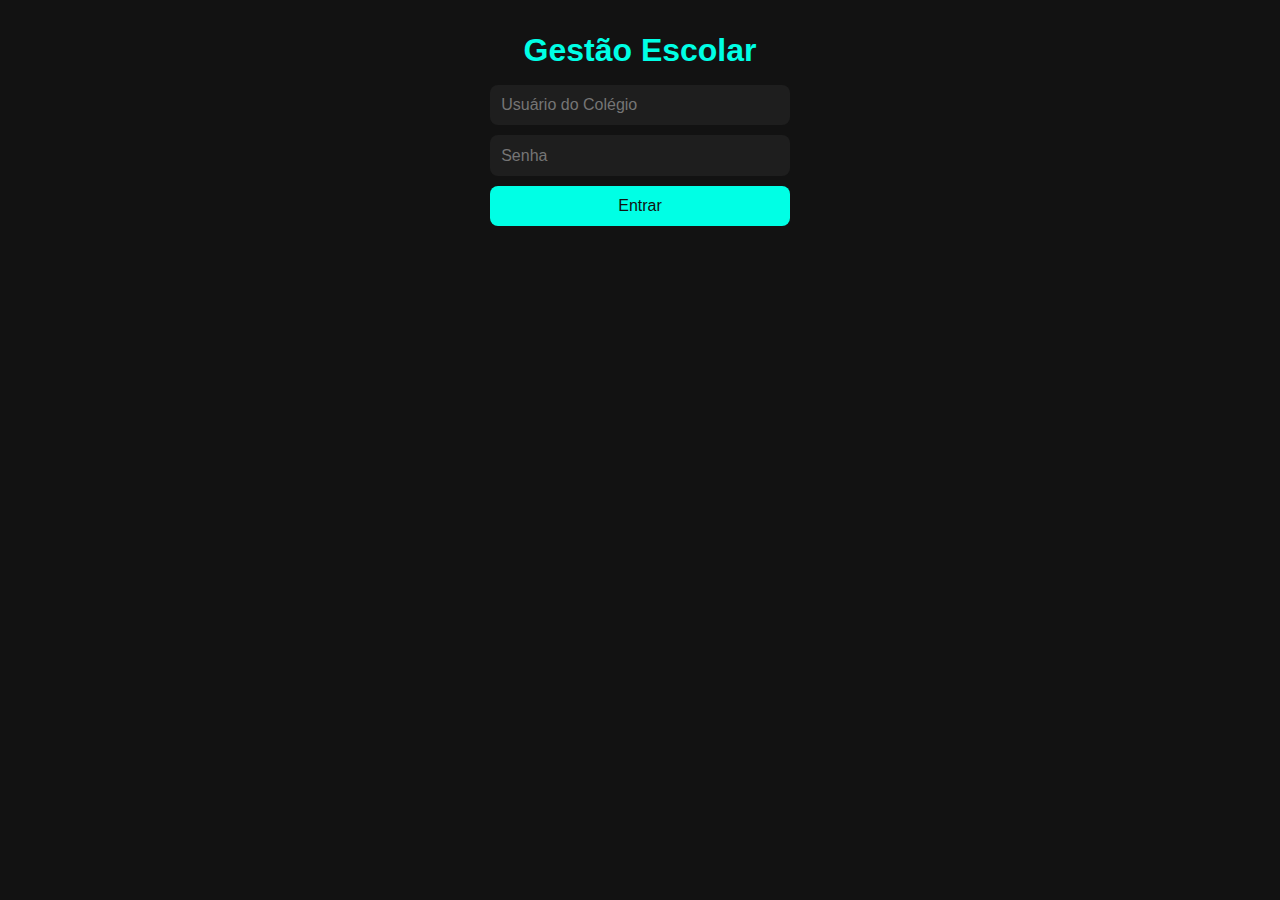
==== index.html @ e0085fc4 "Add files via upload" ====
<!DOCTYPE html>
<html lang="pt-BR">
<head>
  <meta charset="UTF-8">
  <title>Login | Gestão Escolar</title>
  <link rel="stylesheet" href="style.css">
</head>
<body>
  <div class="login-container">
    <h1>Gestão Escolar</h1>
    <form id="login-form">
      <input type="text" id="usuario" placeholder="Usuário do Colégio" required>
      <input type="password" id="senha" placeholder="Senha" required>
      <button type="submit">Entrar</button>
    </form>
  </div>
  <script>
  document.getElementById('login-form').addEventListener('submit', function(e) {
    e.preventDefault();
    const usuario = document.getElementById('usuario').value;
    const senha = document.getElementById('senha').value;

    const usuarios = JSON.parse(localStorage.getItem('usuarios')) || {};
    if (usuarios[usuario] && usuarios[usuario] === senha) {
      localStorage.setItem('usuarioAtivo', usuario);
      window.location.href = 'cadastro.html';
    } else {
      alert("Usuário ou senha inválidos.");
    }
  });
</script>
</body>
</html>
---- style.css ----
* {
  margin: 0;
  padding: 0;
  box-sizing: border-box;
  font-family: 'Segoe UI', sans-serif;
}

body {
  background-color: #121212;
  color: #f5f5f5;
  padding: 2rem;
  text-align: center;
}

h1, h2 {
  margin-bottom: 1rem;
  color: #00ffe5;
}

form {
  margin: 1rem auto;
  display: flex;
  flex-direction: column;
  width: 300px;
  gap: 10px;
}

input, select, button {
  padding: 0.7rem;
  border: none;
  border-radius: 8px;
  font-size: 1rem;
}

button {
  background-color: #00ffe5;
  color: #121212;
  cursor: pointer;
  transition: 0.3s;
}

button:hover {
  background-color: #00ccc4;
}

table {
  margin: 2rem auto;
  border-collapse: collapse;
  width: 90%;
  background-color: #1e1e1e;
}

th, td {
  padding: 0.8rem;
  border: 1px solid #333;
}

input, select {
  background-color: #1e1e1e;
  color: #f5f5f5;
}
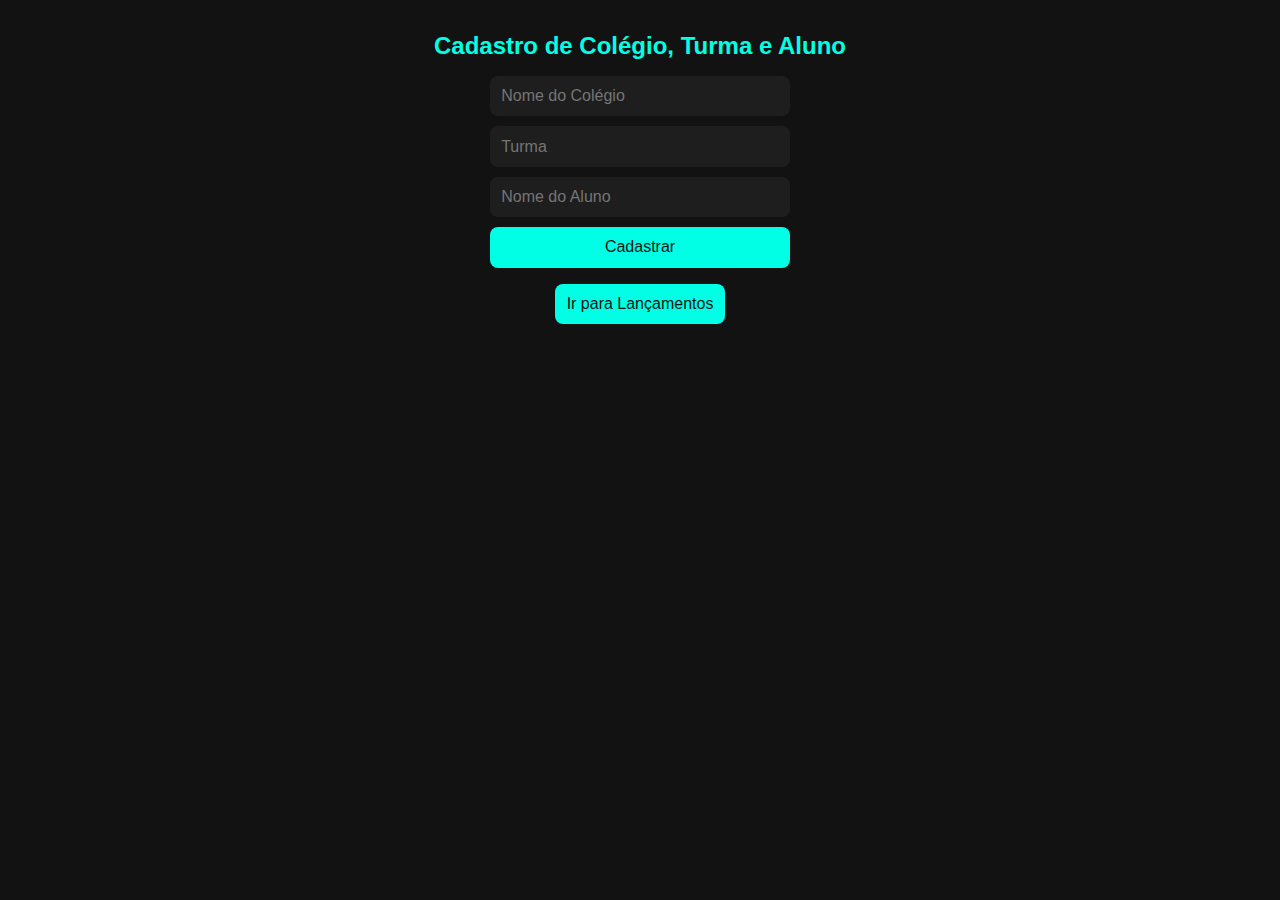
==== commit aaaec529: "Add files via upload" ====
--- a/index.html
+++ b/index.html
@@ -2,32 +2,20 @@
 <html lang="pt-BR">
 <head>
   <meta charset="UTF-8">
-  <title>Login | Gestão Escolar</title>
+  <title>Cadastro | Gestão Escolar</title>
   <link rel="stylesheet" href="style.css">
 </head>
 <body>
-  <div class="login-container">
-    <h1>Gestão Escolar</h1>
-    <form id="login-form">
-      <input type="text" id="usuario" placeholder="Usuário do Colégio" required>
-      <input type="password" id="senha" placeholder="Senha" required>
-      <button type="submit">Entrar</button>
-    </form>
-  </div>
-  <script>
-  document.getElementById('login-form').addEventListener('submit', function(e) {
-    e.preventDefault();
-    const usuario = document.getElementById('usuario').value;
-    const senha = document.getElementById('senha').value;
+  <h2>Cadastro de Colégio, Turma e Aluno</h2>
+  <form id="cadastro-form">
+    <input type="text" id="colegio" placeholder="Nome do Colégio" required>
+    <input type="text" id="turma" placeholder="Turma" required>
+    <input type="text" id="aluno" placeholder="Nome do Aluno" required>
+    <button type="submit">Cadastrar</button>
+  </form>
 
-    const usuarios = JSON.parse(localStorage.getItem('usuarios')) || {};
-    if (usuarios[usuario] && usuarios[usuario] === senha) {
-      localStorage.setItem('usuarioAtivo', usuario);
-      window.location.href = 'cadastro.html';
-    } else {
-      alert("Usuário ou senha inválidos.");
-    }
-  });
-</script>
+  <button onclick="window.location.href='lancamentos.html'">Ir para Lançamentos</button>
+
+  <script src="script.js"></script>
 </body>
 </html>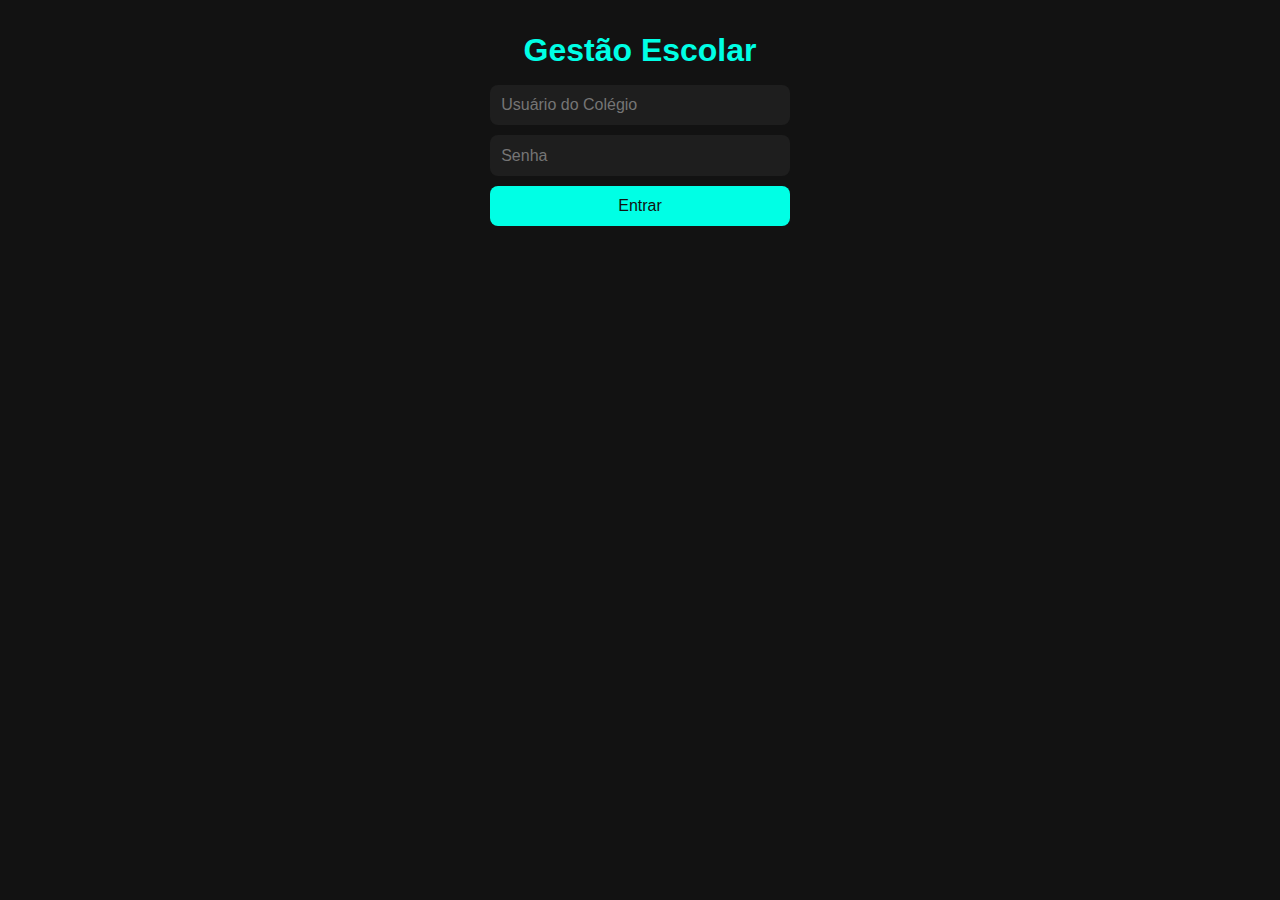
==== commit 29715793: "Add files via upload" ====
--- a/index.html
+++ b/index.html
@@ -2,20 +2,32 @@
 <html lang="pt-BR">
 <head>
   <meta charset="UTF-8">
-  <title>Cadastro | Gestão Escolar</title>
+  <title>Login | Gestão Escolar</title>
   <link rel="stylesheet" href="style.css">
 </head>
 <body>
-  <h2>Cadastro de Colégio, Turma e Aluno</h2>
-  <form id="cadastro-form">
-    <input type="text" id="colegio" placeholder="Nome do Colégio" required>
-    <input type="text" id="turma" placeholder="Turma" required>
-    <input type="text" id="aluno" placeholder="Nome do Aluno" required>
-    <button type="submit">Cadastrar</button>
-  </form>
+  <div class="login-container">
+    <h1>Gestão Escolar</h1>
+    <form id="login-form">
+      <input type="text" id="usuario" placeholder="Usuário do Colégio" required>
+      <input type="password" id="senha" placeholder="Senha" required>
+      <button type="submit">Entrar</button>
+    </form>
+  </div>
+  <script>
+  document.getElementById('login-form').addEventListener('submit', function(e) {
+    e.preventDefault();
+    const usuario = document.getElementById('usuario').value;
+    const senha = document.getElementById('senha').value;
 
-  <button onclick="window.location.href='lancamentos.html'">Ir para Lançamentos</button>
-
-  <script src="script.js"></script>
+    const usuarios = JSON.parse(localStorage.getItem('usuarios')) || {};
+    if (usuarios[usuario] && usuarios[usuario] === senha) {
+      localStorage.setItem('usuarioAtivo', usuario);
+      window.location.href = 'cadastro.html';
+    } else {
+      alert("Usuário ou senha inválidos.");
+    }
+  });
+</script>
 </body>
 </html>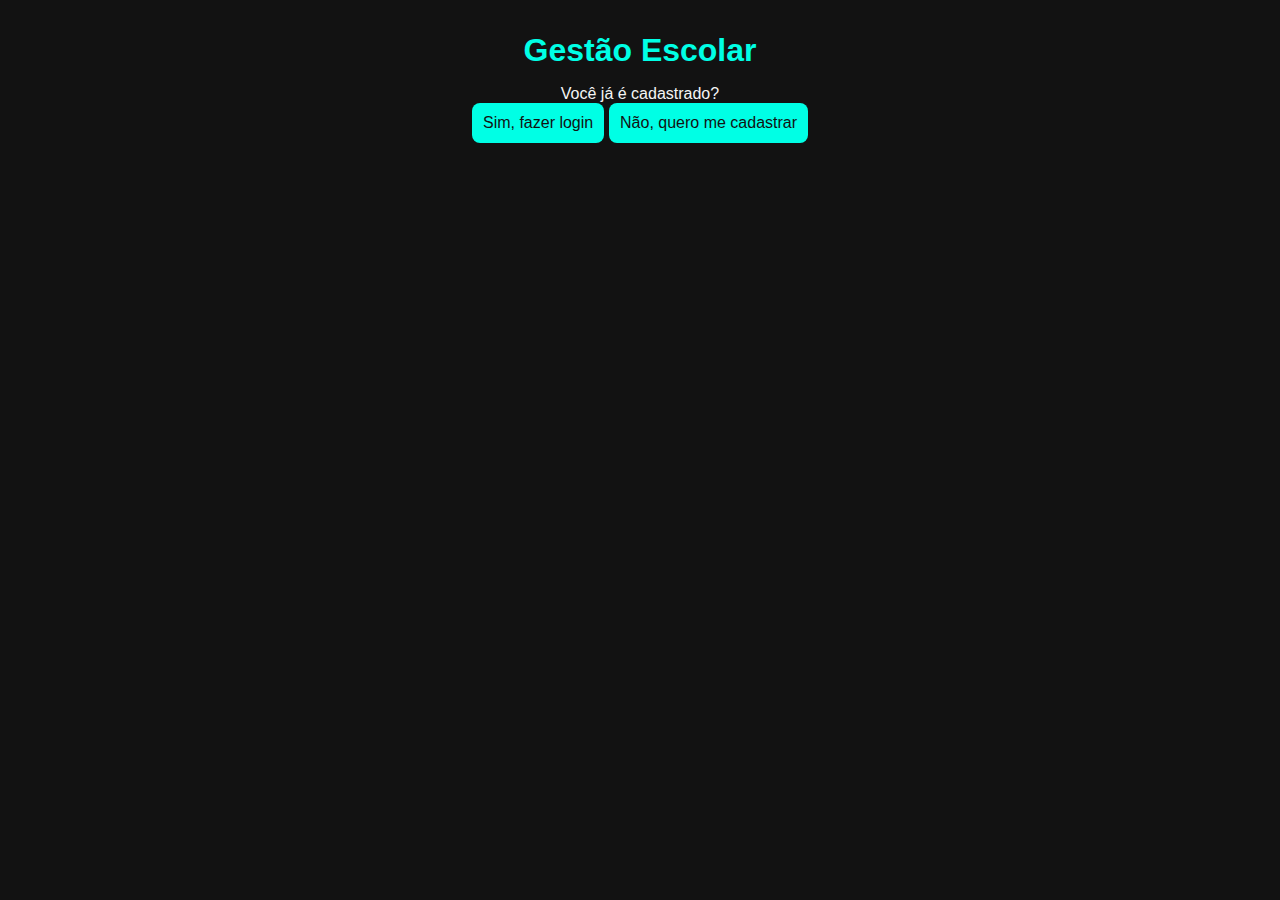
==== commit 321cef5a: "Add files via upload" ====
--- a/index.html
+++ b/index.html
@@ -8,26 +8,38 @@
 <body>
   <div class="login-container">
     <h1>Gestão Escolar</h1>
-    <form id="login-form">
+    <div id="pergunta-inicial">
+      <p>Você já é cadastrado?</p>
+      <button onclick="mostrarLogin()">Sim, fazer login</button>
+      <button onclick="window.location.href='cadastro-login.html'">Não, quero me cadastrar</button>
+    </div>
+
+    <form id="login-form" style="display:none;">
       <input type="text" id="usuario" placeholder="Usuário do Colégio" required>
       <input type="password" id="senha" placeholder="Senha" required>
       <button type="submit">Entrar</button>
     </form>
   </div>
+
   <script>
-  document.getElementById('login-form').addEventListener('submit', function(e) {
-    e.preventDefault();
-    const usuario = document.getElementById('usuario').value;
-    const senha = document.getElementById('senha').value;
+    function mostrarLogin() {
+      document.getElementById('pergunta-inicial').style.display = 'none';
+      document.getElementById('login-form').style.display = 'flex';
+    }
 
-    const usuarios = JSON.parse(localStorage.getItem('usuarios')) || {};
-    if (usuarios[usuario] && usuarios[usuario] === senha) {
-      localStorage.setItem('usuarioAtivo', usuario);
-      window.location.href = 'cadastro.html';
-    } else {
-      alert("Usuário ou senha inválidos.");
-    }
-  });
-</script>
+    document.getElementById('login-form').addEventListener('submit', function(e) {
+      e.preventDefault();
+      const usuario = document.getElementById('usuario').value;
+      const senha = document.getElementById('senha').value;
+
+      const usuarios = JSON.parse(localStorage.getItem('usuarios')) || {};
+      if (usuarios[usuario] && usuarios[usuario] === senha) {
+        localStorage.setItem('usuarioAtivo', usuario);
+        window.location.href = 'cadastro.html';
+      } else {
+        alert("Usuário ou senha inválidos.");
+      }
+    });
+  </script>
 </body>
-</html>+</html>
